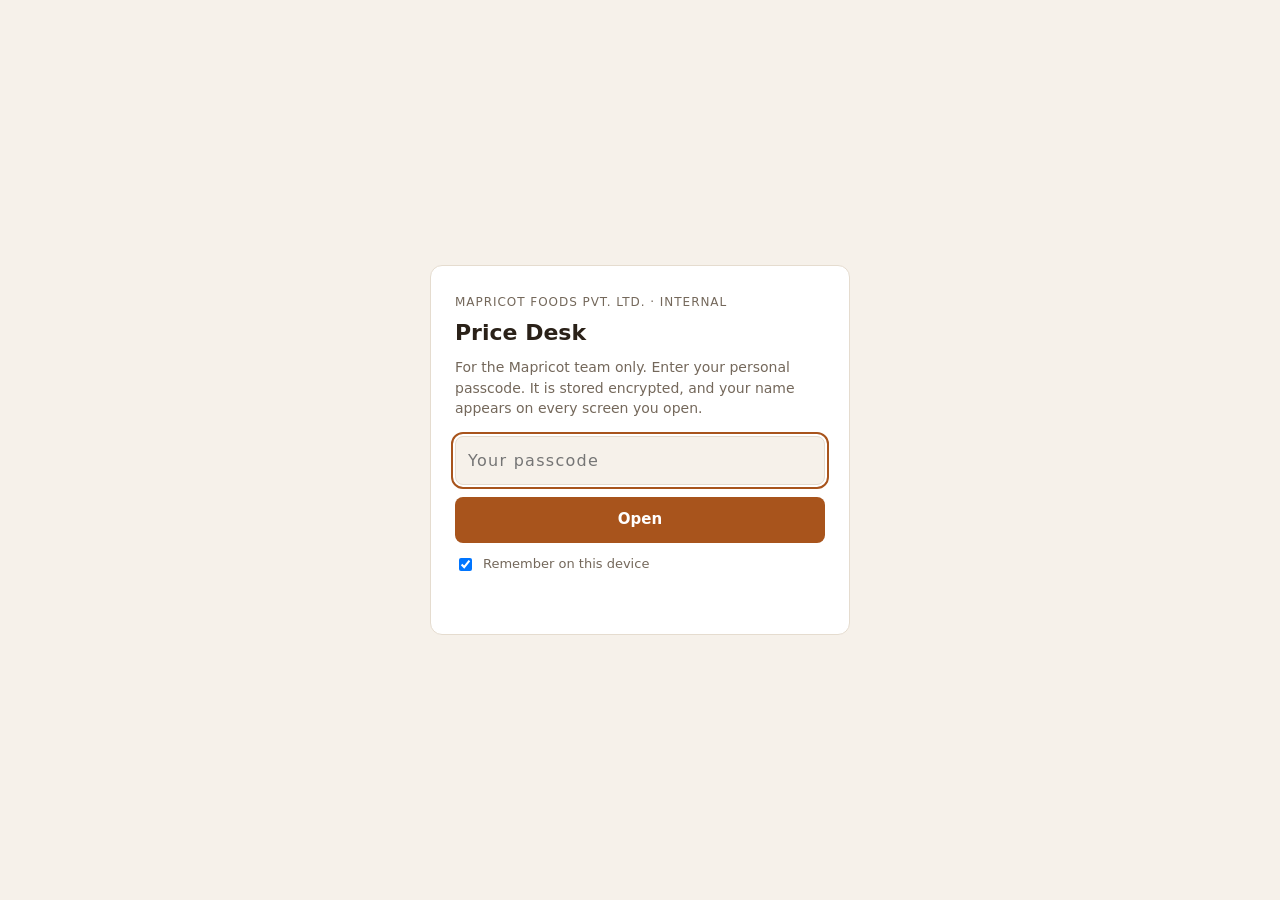
==== price-desk/index.html @ 7a725ffc "Add Price Desk: passcode-locked price list for the team; costs and recipes for the director only Co-" ====
<!doctype html>
<html lang="en">
<head>
<meta charset="UTF-8" />
<meta name="viewport" content="width=device-width, initial-scale=1.0" />
<meta name="robots" content="noindex, nofollow" />
<title>Mapricot Price Desk</title>
<link rel="icon" type="image/svg+xml" href="/Mapricot-command-centre/favicon.svg" />
<script>
(function () {
  try {
    var s = localStorage.getItem('mcc-theme');
    var t = s === 'light' || s === 'dark' ? s : (window.matchMedia && window.matchMedia('(prefers-color-scheme: dark)').matches ? 'dark' : 'light');
    document.documentElement.setAttribute('data-theme', t);
  } catch (e) { document.documentElement.setAttribute('data-theme', 'light'); }
})();
</script>
<style>
:root { --bg:#f6f1ea; --card:#fff; --ink:#2a2118; --muted:#74685b; --line:#e5dccf; --soft:#f1e9dd; --accent:#a8541c; --accent-ink:#fff; --good:#2f6b3a; --bad:#b3261e; }
:root[data-theme="dark"] { --bg:#14110f; --card:#1e1a17; --ink:#f3ece4; --muted:#a79a8c; --line:#3a322b; --soft:#28221d; --accent:#e0a458; --accent-ink:#14110f; --good:#7fc58c; --bad:#ff8a7a; }
* { box-sizing: border-box; }
html, body { margin: 0; background: var(--bg); color: var(--ink); font-family: system-ui, -apple-system, "Segoe UI", Roboto, sans-serif; font-size: 15px; line-height: 1.45; }
button, input, select { font: inherit; color: inherit; }
button:focus-visible, input:focus-visible, select:focus-visible, summary:focus-visible { outline: 2px solid var(--accent); outline-offset: 2px; }
.num { font-variant-numeric: tabular-nums; }
#wm { position: fixed; inset: 0; pointer-events: none; z-index: 50; background-repeat: repeat; }

/* lock */
.lk { min-height: 100vh; display: grid; place-items: center; padding: 16px; }
.lk-card { width: min(420px, 100%); background: var(--card); border: 1px solid var(--line); border-radius: 12px; padding: 28px 24px; }
.eyebrow { font-size: 12px; letter-spacing: .08em; text-transform: uppercase; color: var(--muted); margin: 0 0 6px; }
.lk h1 { font-size: 22px; margin: 0 0 8px; }
.lk p { color: var(--muted); font-size: 14px; margin: 0 0 18px; }
.lk form { display: grid; gap: 12px; }
.lk input[type=password] { width: 100%; padding: 12px; font-size: 16px; background: var(--bg); border: 1px solid var(--line); border-radius: 8px; letter-spacing: .08em; }
.lk .go { padding: 12px; font-weight: 600; background: var(--accent); color: var(--accent-ink); border: 0; border-radius: 8px; cursor: pointer; }
.lk .go:disabled { opacity: .55; cursor: default; }
.lk label { font-size: 13px; color: var(--muted); display: flex; gap: 8px; align-items: center; }
.err { color: var(--bad); font-size: 14px; min-height: 20px; margin-top: 12px; }

/* app */
.top { position: sticky; top: 0; z-index: 20; background: var(--bg); border-bottom: 1px solid var(--line); }
.bar { max-width: 1100px; margin: 0 auto; padding: 12px 16px; display: flex; flex-wrap: wrap; gap: 10px 16px; align-items: center; justify-content: space-between; }
.bar h1 { font-size: 18px; margin: 0; }
.who { font-size: 13px; color: var(--muted); display: flex; gap: 10px; align-items: center; }
.who button { background: none; border: 1px solid var(--line); border-radius: 6px; padding: 4px 10px; cursor: pointer; color: var(--ink); }
.tabs { max-width: 1100px; margin: 0 auto; padding: 0 16px; display: flex; gap: 4px; }
.tabs button { background: none; border: 0; border-bottom: 3px solid transparent; padding: 10px 14px; cursor: pointer; font-weight: 600; color: var(--muted); }
.tabs button[aria-selected="true"] { color: var(--ink); border-bottom-color: var(--accent); }
main { max-width: 1100px; margin: 0 auto; padding: 16px 16px 60px; }
.stale { background: var(--soft); border: 1px solid var(--line); border-radius: 8px; padding: 10px 12px; font-size: 13px; color: var(--muted); margin-bottom: 14px; }
.tools { display: grid; gap: 10px; margin-bottom: 14px; }
.tools input[type=search] { width: 100%; padding: 12px 14px; font-size: 16px; background: var(--card); border: 1px solid var(--line); border-radius: 10px; }
.chips { display: flex; gap: 6px; overflow-x: auto; padding-bottom: 4px; }
.chips button { white-space: nowrap; background: var(--card); border: 1px solid var(--line); border-radius: 999px; padding: 6px 12px; cursor: pointer; font-size: 13px; }
.chips button[aria-pressed="true"] { background: var(--accent); color: var(--accent-ink); border-color: var(--accent); }
.count { font-size: 13px; color: var(--muted); }
.tw { overflow-x: auto; background: var(--card); border: 1px solid var(--line); border-radius: 10px; }
table { width: 100%; border-collapse: collapse; }
th, td { padding: 9px 12px; text-align: left; border-bottom: 1px solid var(--line); vertical-align: top; }
th { font-size: 12px; text-transform: uppercase; letter-spacing: .05em; color: var(--muted); background: var(--soft); position: sticky; top: 0; }
td.r, th.r { text-align: right; }
tr.cat td { background: var(--soft); font-weight: 700; padding-top: 12px; }
tr.sub td { color: var(--muted); font-size: 13px; font-weight: 600; }
tbody tr:last-child td { border-bottom: 0; }
.hi { font-weight: 700; }
.tiers { display: flex; flex-wrap: wrap; gap: 4px 12px; font-size: 13px; color: var(--muted); }
.muted { color: var(--muted); }
.empty { padding: 30px; text-align: center; color: var(--muted); }
.rec { background: var(--card); border: 1px solid var(--line); border-radius: 10px; margin-bottom: 8px; }
.rec summary { cursor: pointer; padding: 11px 14px; display: grid; grid-template-columns: 110px 1fr auto; gap: 10px; align-items: baseline; list-style: none; }
.rec summary::-webkit-details-marker { display: none; }
.rec .code { font-weight: 700; font-size: 13px; color: var(--accent); }
.rec .body { padding: 0 14px 14px; }
.rec h4 { margin: 12px 0 6px; font-size: 12px; text-transform: uppercase; letter-spacing: .05em; color: var(--muted); }
.note { font-size: 12px; color: var(--muted); margin-top: 20px; }
@media (max-width: 640px) { .rec summary { grid-template-columns: 1fr auto; } .rec .code { grid-column: 1 / -1; } th, td { padding: 8px 8px; } }
@media print { .top .who button, .tools, .tabs { display: none; } .top { position: static; } body { background: #fff; color: #000; } }
</style>
</head>
<body>
<div id="wm" aria-hidden="true"></div>
<div id="app">
  <div class="lk"><div class="lk-card">
    <div class="eyebrow">Mapricot Foods Pvt. Ltd. · Internal</div>
    <h1>Price Desk</h1>
    <p>For the Mapricot team only. Enter your personal passcode. It is stored encrypted, and your name appears on every screen you open.</p>
    <form id="f">
      <input id="p" type="password" autocomplete="current-password" autofocus placeholder="Your passcode" aria-label="Passcode" />
      <button class="go" id="b" type="submit">Open</button>
      <label><input id="r" type="checkbox" checked /> Remember on this device</label>
    </form>
    <div class="err" id="e" role="alert"></div>
  </div></div>
</div>
<script>
(function () {
  'use strict';
  var KEY = 'cc-pricedesk-pass-v1';
  var $ = function (i) { return document.getElementById(i); };
  var store = function (area, fn) { try { return fn(window[area]); } catch (e) { return null; } };
  var b64 = function (s) { return Uint8Array.from(atob(s), function (c) { return c.charCodeAt(0); }); };
  var esc = function (s) { return String(s == null ? '' : s).replace(/[&<>"]/g, function (c) { return { '&': '&amp;', '<': '&lt;', '>': '&gt;', '"': '&quot;' }[c]; }); };
  var inr = function (n, d) { if (n == null) return '—'; if (d == null) d = n >= 1000 ? 0 : (n > 0 && n < 0.1 ? 3 : 2); return '₹' + Number(n).toLocaleString('en-IN', { minimumFractionDigits: d, maximumFractionDigits: d }); };
  var fmtDate = function (iso) { return new Date(iso + 'T00:00:00').toLocaleDateString('en-GB', { day: 'numeric', month: 'long', year: 'numeric' }); };

  var cache = null;
  function load() { if (!cache) cache = fetch('data.enc.json', { cache: 'no-cache' }).then(function (r) { if (!r.ok) throw new Error('download ' + r.status); return r.json(); }); return cache; }
  async function aes(keyBytes, part) {
    var k = await crypto.subtle.importKey('raw', keyBytes, 'AES-GCM', false, ['decrypt']);
    return crypto.subtle.decrypt({ name: 'AES-GCM', iv: b64(part.iv) }, k, b64(part.d));
  }
  async function gunzipJson(buf) { return JSON.parse(await new Response(new Blob([buf]).stream().pipeThrough(new DecompressionStream('gzip'))).text()); }

  async function open(pass) {
    var E = await load();
    var mat = await crypto.subtle.importKey('raw', new TextEncoder().encode(pass), 'PBKDF2', false, ['deriveBits']);
    var bits = await crypto.subtle.deriveBits({ name: 'PBKDF2', salt: b64(E.salt), iterations: E.iter, hash: 'SHA-256' }, mat, 256);
    var me = null;
    for (var i = 0; i < E.slots.length && !me; i++) {
      try { me = JSON.parse(new TextDecoder().decode(await aes(new Uint8Array(bits), E.slots[i]))); } catch (e) { /* not this slot */ }
    }
    if (!me) { var bad = new Error('bad passcode'); bad.wrong = true; throw bad; }
    var team = await gunzipJson(await aes(b64(me.kt), E.team));
    var dir = me.kd ? await gunzipJson(await aes(b64(me.kd), E.dir)) : null;
    return { me: me, team: team, dir: dir };
  }

  function watermark(text) {
    var c = document.createElement('canvas'); c.width = 380; c.height = 230;
    var x = c.getContext('2d'); x.translate(190, 115); x.rotate(-Math.PI / 7);
    x.font = '600 15px system-ui, sans-serif'; x.textAlign = 'center'; x.fillStyle = 'rgba(128,118,108,0.2)';
    x.fillText(text, 0, 0);
    $('wm').style.backgroundImage = 'url(' + c.toDataURL() + ')';
  }

  var S = { tab: 'price', q: '', cat: 'all', rq: '', rcat: 'all' };
  var D = null;

  function shell() {
    var dir = D.me.role === 'director';
    $('app').innerHTML =
      '<div class="top"><div class="bar"><h1>Mapricot Price Desk</h1><div class="who"><span>' + esc(D.me.name) + '</span><button id="th" type="button">Theme</button><button id="pr" type="button">Print</button><button id="lo" type="button">Lock</button></div></div>' +
      (dir ? '<div class="tabs" role="tablist"><button role="tab" data-t="price">Price list</button><button role="tab" data-t="cost">Cost &amp; margin</button><button role="tab" data-t="rec">Recipe costing</button></div>' : '') + '</div>' +
      '<main id="main"></main>';
    $('lo').onclick = lock;
    $('pr').onclick = function () { window.print(); };
    $('th').onclick = function () { var t = document.documentElement.getAttribute('data-theme') === 'dark' ? 'light' : 'dark'; document.documentElement.setAttribute('data-theme', t); store('localStorage', function (a) { a.setItem('mcc-theme', t); }); };
    document.querySelectorAll('.tabs button').forEach(function (b) { b.onclick = function () { S.tab = b.getAttribute('data-t'); render(); window.scrollTo(0, 0); }; });
    render();
  }
  function lock() {
    store('sessionStorage', function (a) { a.removeItem(KEY); }); store('localStorage', function (a) { a.removeItem(KEY); });
    location.reload();
  }

  function stale(d) {
    return '<div class="stale">' + (D.me.role === 'director' ? 'Prices and costs' : 'Prices') + ' on this page are from <b>' + esc(fmtDate(d.asOf)) + '</b>. Raw-material rates may have moved since: confirm with the director before quoting a large order.</div>';
  }
  function chips(list, cur, attr) {
    return '<div class="chips">' + [{ key: 'all', label: 'All' }].concat(list).map(function (c) {
      return '<button type="button" data-' + attr + '="' + esc(c.key) + '" aria-pressed="' + (cur === c.key) + '">' + esc(c.label) + '</button>';
    }).join('') + '</div>';
  }
  function bindChips(attr, key) {
    document.querySelectorAll('[data-' + attr + ']').forEach(function (b) { b.onclick = function () { S[key] = b.getAttribute('data-' + attr); renderBody(); document.querySelectorAll('[data-' + attr + ']').forEach(function (x) { x.setAttribute('aria-pressed', String(x === b)); }); }; });
  }
  function match(q, s) { return !q || s.toLowerCase().indexOf(q) >= 0; }

  function render() {
    document.querySelectorAll('.tabs button').forEach(function (b) { b.setAttribute('aria-selected', String(b.getAttribute('data-t') === S.tab)); });
    var m = $('main'), dir = D.me.role === 'director';
    var cats, ph;
    if (S.tab === 'rec') { cats = D.dir.recipes; ph = 'Search recipe code or name'; }
    else if (S.tab === 'cost') { cats = D.dir.pricing; ph = 'Search product'; }
    else { cats = D.team.categories; ph = 'Search product, e.g. classic tea'; }
    var stateKey = S.tab === 'rec' ? 'rq' : 'q', catKey = S.tab === 'rec' ? 'rcat' : 'cat';
    m.innerHTML = stale(S.tab === 'price' ? D.team : D.dir) +
      '<div class="tools"><input id="q" type="search" placeholder="' + esc(ph) + '" aria-label="Search" value="' + esc(S[stateKey]) + '" autocomplete="off" />' + chips(cats, S[catKey], 'c') + '<div class="count" id="cnt"></div></div><div id="body"></div>' +
      '<div class="note">Confidential. For Mapricot staff only. Do not forward, photograph or share. Every screen carries ' + esc(D.me.name) + '’s name.</div>';
    $('q').oninput = function () { S[stateKey] = this.value.trim().toLowerCase(); renderBody(); };
    bindChips('c', catKey);
    renderBody();
  }

  function renderBody() {
    var b = $('body'), n = 0;
    if (S.tab === 'price') {
      var h = '<div class="tw"><table><thead><tr><th>Product</th><th>Pack</th><th class="r">Lowest price</th><th class="r">List price</th></tr></thead><tbody>';
      D.team.categories.forEach(function (c) {
        if (S.cat !== 'all' && S.cat !== c.key) return;
        var rowsHtml = '';
        c.sections.forEach(function (s) {
          var r = s.rows.filter(function (x) { return match(S.q, x.n + ' ' + c.label + ' ' + s.t); });
          if (!r.length) return;
          if (s.t && s.t.toLowerCase() !== c.label.toLowerCase()) rowsHtml += '<tr class="sub"><td colspan="4">' + esc(s.t) + '</td></tr>';
          r.forEach(function (x) { n++; rowsHtml += '<tr><td>' + esc(x.n) + '</td><td class="muted">' + esc(x.pk || '—') + '</td><td class="r num">' + inr(x.lo) + '</td><td class="r num hi">' + inr(x.hi) + '</td></tr>'; });
        });
        if (rowsHtml) h += '<tr class="cat"><td colspan="4">' + esc(c.label) + '</td></tr>' + rowsHtml;
      });
      b.innerHTML = n ? h + '</tbody></table></div>' : '<div class="empty">No product matches. Try a shorter word.</div>';
    } else if (S.tab === 'cost') {
      var h2 = '<div class="tw"><table><thead><tr><th>Product</th><th>Pack</th><th class="r">Cost</th><th>Price levels (lowest to highest)</th></tr></thead><tbody>';
      D.dir.pricing.forEach(function (c) {
        if (S.cat !== 'all' && S.cat !== c.key) return;
        var rh = '';
        c.sections.forEach(function (s) {
          var r = s.rows.filter(function (x) { return match(S.q, x.n + ' ' + c.label + ' ' + s.t); });
          if (!r.length) return;
          if (s.t && s.t.toLowerCase() !== c.label.toLowerCase()) rh += '<tr class="sub"><td colspan="4">' + esc(s.t) + '</td></tr>';
          r.forEach(function (x) {
            n++;
            var parts = [];
            if (x.cogs != null) parts.push('COGS ' + inr(x.cogs));
            if (x.tr != null) parts.push('transport ' + inr(x.tr));
            if (x.oc != null) parts.push('overhead ' + inr(x.oc));
            rh += '<tr><td>' + esc(x.n) + (x.note ? '<div class="muted" style="font-size:12px">' + esc(x.note) + '</div>' : '') + '</td><td class="muted">' + esc(x.pk || '—') + '</td>' +
              '<td class="r num"><div class="hi">' + inr(x.total) + '</div><div class="muted" style="font-size:12px">' + esc(parts.join(' · ')) + '</div></td>' +
              '<td><div class="tiers">' + (x.tiers.length ? x.tiers.map(function (t) { return '<span class="num">' + esc(t.l) + ' <b>' + inr(t.p) + '</b>' + (t.pr != null ? ' <span class="muted">(+' + inr(t.pr) + ')</span>' : '') + '</span>'; }).join('') : '<span>No price set</span>') + '</div></td></tr>';
          });
        });
        if (rh) h2 += '<tr class="cat"><td colspan="4">' + esc(c.label) + (c.priv ? ' · private-label deals' : '') + '</td></tr>' + rh;
      });
      b.innerHTML = n ? h2 + '</tbody></table></div>' : '<div class="empty">No product matches. Try a shorter word.</div>';
    } else {
      var h3 = '';
      D.dir.recipes.forEach(function (c) {
        if (S.rcat !== 'all' && S.rcat !== c.key) return;
        c.list.forEach(function (x) {
          if (!match(S.rq, x.code + ' ' + x.name + ' ' + c.label)) return;
          n++;
          var fin = x.sizes.map(function (z) { return z + ' ' + inr(x.final[z]); }).join(' · ');
          h3 += '<details class="rec" data-i="' + esc(c.key) + '|' + esc(x.code) + '"><summary><span class="code">' + esc(x.code) + '</span><span>' + esc(x.name) + '</span><span class="muted num" style="font-size:13px">' + esc(fin) + '</span></summary><div class="body"></div></details>';
        });
      });
      b.innerHTML = n ? h3 : '<div class="empty">No recipe matches. Try a shorter word.</div>';
      b.querySelectorAll('details.rec').forEach(function (d) {
        d.addEventListener('toggle', function () {
          if (!d.open || d.querySelector('.body').innerHTML) return;
          var ref = d.getAttribute('data-i').split('|'), cat = D.dir.recipes.filter(function (c) { return c.key === ref[0]; })[0];
          var x = cat.list.filter(function (r) { return r.code === ref[1]; })[0];
          var ing = '<h4>Ingredients (grams, rate per kg)</h4><div class="tw"><table><thead><tr><th>Ingredient</th><th class="r">Grams</th><th class="r">Rate / kg</th><th class="r">Amount</th></tr></thead><tbody>' +
            x.ing.map(function (i) { return '<tr><td>' + esc(i.n) + '</td><td class="r num">' + esc(i.q) + '</td><td class="r num">' + inr(i.r * 1000) + '</td><td class="r num">' + inr(i.a) + '</td></tr>'; }).join('') +
            '<tr><td><b>Batch total</b></td><td class="r num"><b>' + esc(x.batch ? x.batch.qty : '') + '</b></td><td></td><td class="r num"><b>' + inr(x.batch ? x.batch.amt : null) + '</b></td></tr></tbody></table></div>' +
            '<div class="count" style="margin-top:6px">Ingredient cost per kg: <b>' + inr(x.perKg) + '</b></div>';
          var pk = x.pkg.length ? '<h4>Packaging and final cost per pack</h4><div class="tw"><table><thead><tr><th>Item</th>' + x.sizes.map(function (z) { return '<th class="r">' + esc(z) + '</th>'; }).join('') + '</tr></thead><tbody>' +
            x.pkg.map(function (k) { return '<tr><td>' + esc(k.i) + '</td>' + x.sizes.map(function (z) { return '<td class="r num">' + (k.c[z] == null ? '—' : inr(k.c[z])) + '</td>'; }).join('') + '</tr>'; }).join('') +
            '<tr><td><b>Final cost</b></td>' + x.sizes.map(function (z) { return '<td class="r num"><b>' + inr(x.final[z]) + '</b></td>'; }).join('') + '</tr></tbody></table></div>' : '';
          d.querySelector('.body').innerHTML = ing + pk;
        });
      });
    }
    $('cnt').textContent = n + (S.tab === 'rec' ? ' recipe' : ' product') + (n === 1 ? '' : 's');
  }

  async function unlock(raw, fromSaved) {
    var p = String(raw).replace(/[\s-]/g, '').toUpperCase();
    var btn = $('b'); btn.disabled = true; btn.textContent = 'Opening…'; $('e').textContent = '';
    try {
      D = await open(p);
      store('sessionStorage', function (a) { a.setItem(KEY, p); });
      if ($('r') && $('r').checked) store('localStorage', function (a) { a.setItem(KEY, p); });
      watermark(D.me.name + ' · Mapricot confidential');
      shell();
    } catch (err) {
      if (err && err.wrong) { store('sessionStorage', function (a) { a.removeItem(KEY); }); store('localStorage', function (a) { a.removeItem(KEY); }); }
      if (!fromSaved && $('e')) $('e').textContent = err && err.wrong ? 'That passcode did not open the Price Desk.' : 'Could not open the Price Desk (' + (err && err.message || err) + '). Check your connection and try again.';
      if ($('b')) { $('b').disabled = false; $('b').textContent = 'Open'; }
    }
  }
  $('f').addEventListener('submit', function (ev) { ev.preventDefault(); if ($('p').value) unlock($('p').value, false); });
  if (!window.crypto || !crypto.subtle) $('e').textContent = 'This browser cannot open the Price Desk (it needs a secure https connection).';
  var saved = store('sessionStorage', function (a) { return a.getItem(KEY); }) || store('localStorage', function (a) { return a.getItem(KEY); });
  if (saved) unlock(saved, true);
})();
</script>
</body>
</html>
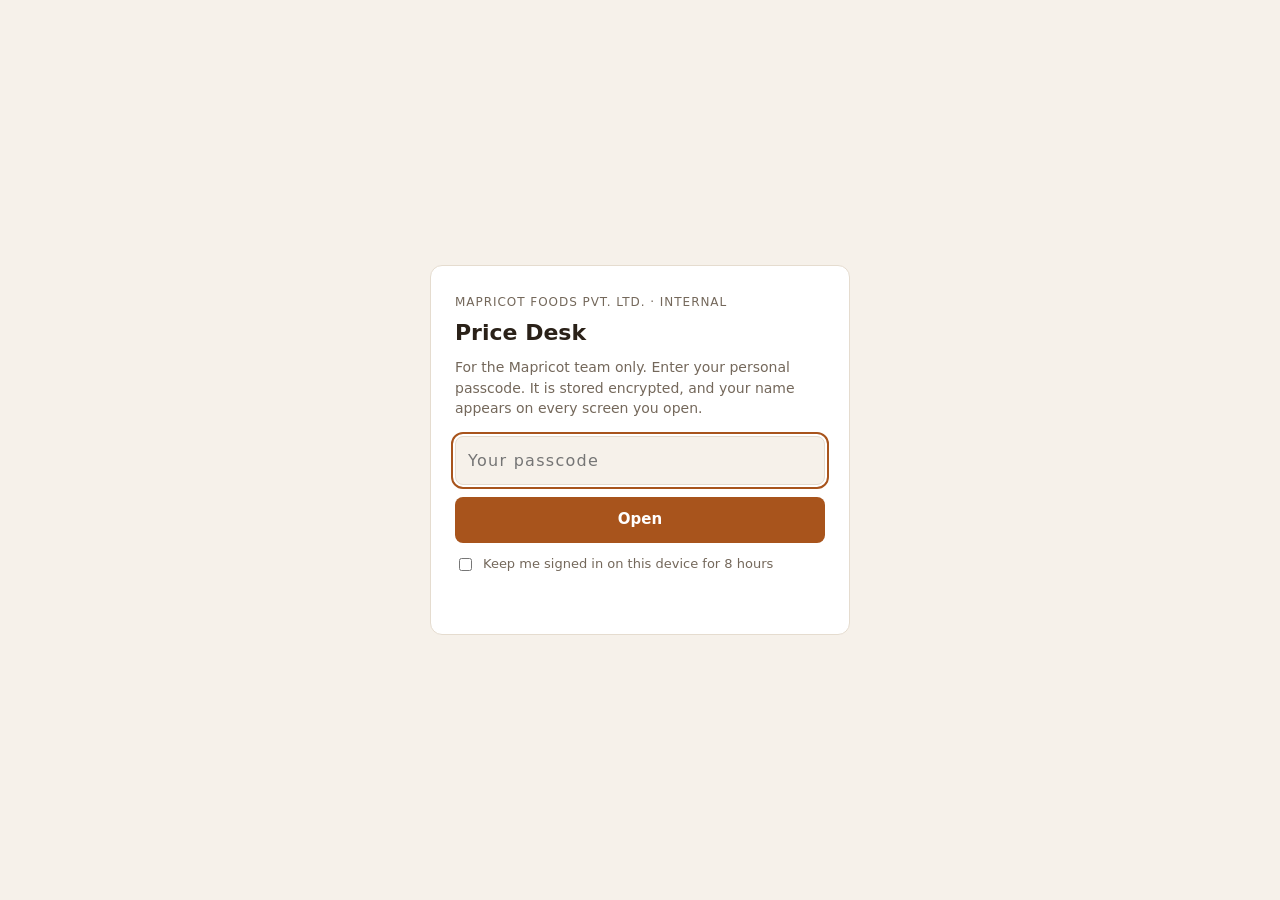
==== commit a047b8f8: "Sign-in: refresh asks for passcode again; optional 8-hour remember (off by default); Lock site butto" ====
--- a/price-desk/index.html
+++ b/price-desk/index.html
@@ -88,7 +88,7 @@
     <form id="f">
       <input id="p" type="password" autocomplete="current-password" autofocus placeholder="Your passcode" aria-label="Passcode" />
       <button class="go" id="b" type="submit">Open</button>
-      <label><input id="r" type="checkbox" checked /> Remember on this device</label>
+      <label><input id="r" type="checkbox" /> Keep me signed in on this device for 8 hours</label>
     </form>
     <div class="err" id="e" role="alert"></div>
   </div></div>
@@ -96,7 +96,7 @@
 <script>
 (function () {
   'use strict';
-  var KEY = 'cc-pricedesk-pass-v1';
+  var KEY = 'cc-pricedesk-pass-v2', OLDKEY = 'cc-pricedesk-pass-v1';
   var $ = function (i) { return document.getElementById(i); };
   var store = function (area, fn) { try { return fn(window[area]); } catch (e) { return null; } };
   var b64 = function (s) { return Uint8Array.from(atob(s), function (c) { return c.charCodeAt(0); }); };
@@ -175,7 +175,7 @@
     else if (S.tab === 'cost') { cats = D.dir.pricing; ph = 'Search product'; }
     else { cats = D.team.categories; ph = 'Search product, e.g. classic tea'; }
     var stateKey = S.tab === 'rec' ? 'rq' : 'q', catKey = S.tab === 'rec' ? 'rcat' : 'cat';
-    m.innerHTML = stale(S.tab === 'price' ? D.team : D.dir) +
+    m.innerHTML = stale(S.tab === 'price' ? D.team : S.tab === 'rec' ? { asOf: D.dir.recipesAsOf } : D.dir) +
       '<div class="tools"><input id="q" type="search" placeholder="' + esc(ph) + '" aria-label="Search" value="' + esc(S[stateKey]) + '" autocomplete="off" />' + chips(cats, S[catKey], 'c') + '<div class="count" id="cnt"></div></div><div id="body"></div>' +
       '<div class="note">Confidential. For Mapricot staff only. Do not forward, photograph or share. Every screen carries ' + esc(D.me.name) + '’s name.</div>';
     $('q').oninput = function () { S[stateKey] = this.value.trim().toLowerCase(); renderBody(); };
@@ -258,8 +258,7 @@
     var btn = $('b'); btn.disabled = true; btn.textContent = 'Opening…'; $('e').textContent = '';
     try {
       D = await open(p);
-      store('sessionStorage', function (a) { a.setItem(KEY, p); });
-      if ($('r') && $('r').checked) store('localStorage', function (a) { a.setItem(KEY, p); });
+      if ($('r') && $('r').checked) store('localStorage', function (a) { a.setItem(KEY, JSON.stringify({ p: p, e: Date.now() + 8 * 3600 * 1000 })); });
       watermark(D.me.name + ' · Mapricot confidential');
       shell();
     } catch (err) {
@@ -270,7 +269,8 @@
   }
   $('f').addEventListener('submit', function (ev) { ev.preventDefault(); if ($('p').value) unlock($('p').value, false); });
   if (!window.crypto || !crypto.subtle) $('e').textContent = 'This browser cannot open the Price Desk (it needs a secure https connection).';
-  var saved = store('sessionStorage', function (a) { return a.getItem(KEY); }) || store('localStorage', function (a) { return a.getItem(KEY); });
+  store('localStorage', function (a) { a.removeItem(OLDKEY); }); store('sessionStorage', function (a) { a.removeItem(OLDKEY); a.removeItem('cc-outstanding-pass-v2'); a.removeItem('cc-outstanding-pass-v3'); });
+  var saved = null; try { var sv = JSON.parse(store('localStorage', function (a) { return a.getItem(KEY); }) || 'null'); if (sv && sv.p && sv.e > Date.now()) saved = sv.p; else store('localStorage', function (a) { a.removeItem(KEY); }); } catch (e) { saved = null; }
   if (saved) unlock(saved, true);
 })();
 </script>
